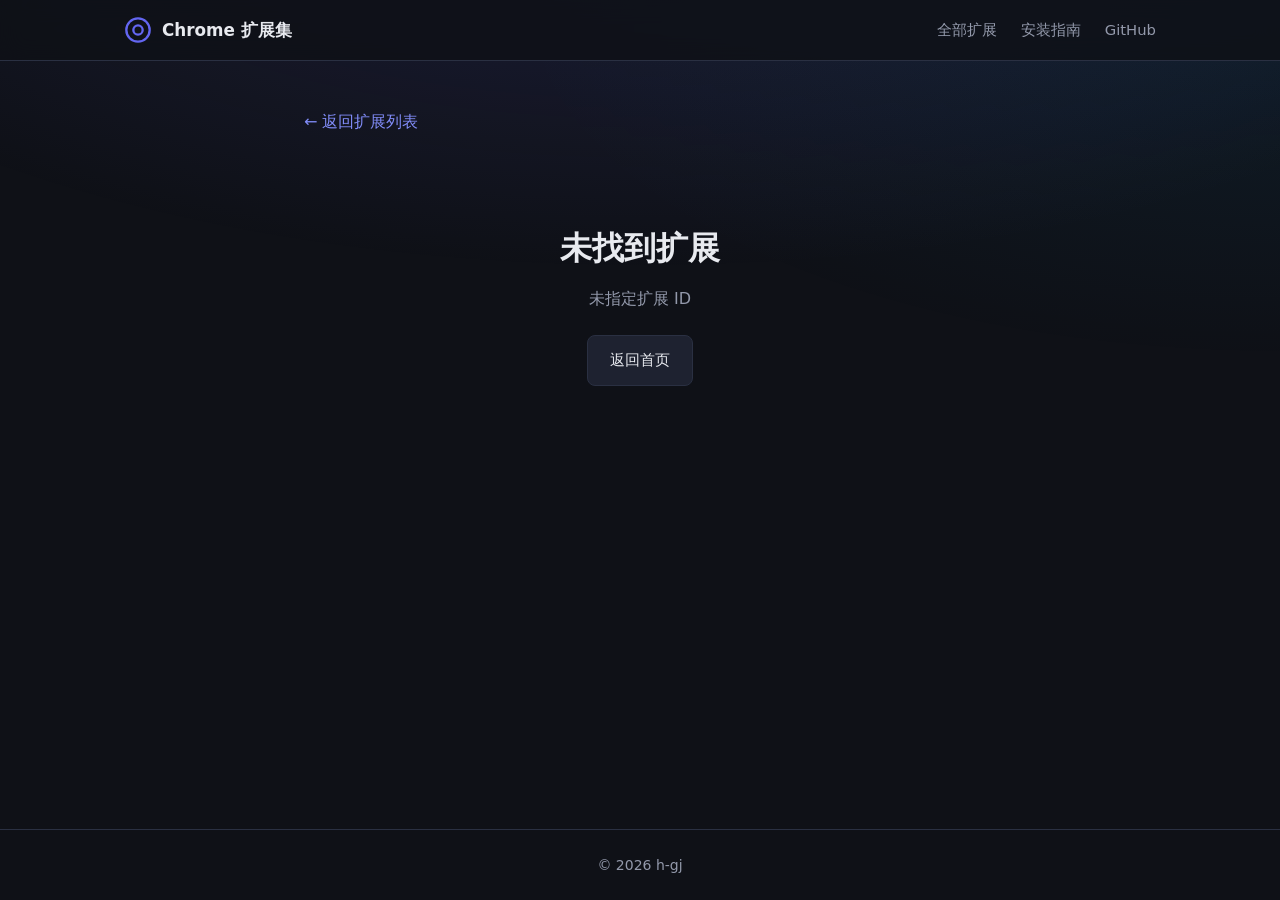
==== detail.html @ 825ae1e4 "Add Chrome extensions static site for GitHub Pages. Include extension listing, detail pages, install" ====
<!DOCTYPE html>
<html lang="zh-CN">
<head>
  <meta charset="UTF-8">
  <meta name="viewport" content="width=device-width, initial-scale=1.0">
  <meta name="description" content="">
  <title>扩展详情 · Chrome 扩展集</title>
  <link rel="stylesheet" href="css/style.css">
  <link rel="icon" href="assets/icons/vault-pass.svg" type="image/svg+xml">
</head>
<body>
  <header class="site-header">
    <div class="container">
      <div class="header-inner">
        <a class="logo" href="./">
          <span class="logo-icon" aria-hidden="true">
            <svg viewBox="0 0 24 24" fill="none" stroke="currentColor" stroke-width="2">
              <circle cx="12" cy="12" r="10"/>
              <circle cx="12" cy="12" r="4"/>
            </svg>
          </span>
          <span id="site-title">Chrome 扩展集</span>
        </a>
        <nav class="header-nav">
          <a href="./">全部扩展</a>
          <a href="install.html">安装指南</a>
          <a id="github-link" href="https://github.com/h-gj" target="_blank" rel="noopener">GitHub</a>
        </nav>
      </div>
    </div>
  </header>

  <main class="page-main" id="detail-main" aria-live="polite">
    <div class="container container-narrow">
      <p class="back-link back-link-top"><a href="./">← 返回扩展列表</a></p>
      <div id="detail-content">
        <p class="loading-text">加载中…</p>
      </div>
    </div>
  </main>

  <footer class="site-footer">
    <div class="container">
      <p>© <span id="year"></span> <a id="footer-github" href="https://github.com/h-gj" target="_blank" rel="noopener">h-gj</a></p>
    </div>
  </footer>

  <script src="js/shared.js"></script>
  <script src="js/detail.js"></script>
</body>
</html>
---- css/style.css ----
:root {
  --bg: #0f1117;
  --bg-elevated: #181b24;
  --bg-card: #1e2230;
  --border: #2a3042;
  --text: #e8eaef;
  --text-muted: #9399ab;
  --accent: #6366f1;
  --accent-hover: #818cf8;
  --accent-soft: rgba(99, 102, 241, 0.12);
  --success: #10b981;
  --radius: 14px;
  --radius-sm: 8px;
  --shadow: 0 8px 32px rgba(0, 0, 0, 0.35);
  --font: "Segoe UI", system-ui, -apple-system, "PingFang SC", "Microsoft YaHei", sans-serif;
  --font-mono: "Cascadia Code", "Fira Code", Consolas, monospace;
  --max-width: 1080px;
}

*, *::before, *::after {
  box-sizing: border-box;
}

html {
  scroll-behavior: smooth;
}

body {
  margin: 0;
  font-family: var(--font);
  background: var(--bg);
  color: var(--text);
  line-height: 1.6;
  min-height: 100vh;
  display: flex;
  flex-direction: column;
}

body::before {
  content: "";
  position: fixed;
  inset: 0;
  background:
    radial-gradient(ellipse 80% 50% at 50% -20%, rgba(99, 102, 241, 0.18), transparent),
    radial-gradient(ellipse 60% 40% at 100% 0%, rgba(14, 165, 233, 0.08), transparent);
  pointer-events: none;
  z-index: -1;
}

a {
  color: var(--accent-hover);
  text-decoration: none;
}

a:hover {
  text-decoration: underline;
}

.container {
  width: 100%;
  max-width: var(--max-width);
  margin: 0 auto;
  padding: 0 24px;
}

.container-narrow {
  max-width: 720px;
}

/* Header */
.site-header {
  position: sticky;
  top: 0;
  z-index: 100;
  background: rgba(15, 17, 23, 0.85);
  backdrop-filter: blur(12px);
  border-bottom: 1px solid var(--border);
}

.header-inner {
  display: flex;
  align-items: center;
  justify-content: space-between;
  height: 60px;
}

.logo {
  display: flex;
  align-items: center;
  gap: 10px;
  color: var(--text);
  font-weight: 600;
  font-size: 1.05rem;
  text-decoration: none;
}

.logo:hover {
  text-decoration: none;
  color: var(--accent-hover);
}

.logo-icon {
  display: flex;
  width: 28px;
  height: 28px;
  color: var(--accent);
}

.logo-icon svg {
  width: 100%;
  height: 100%;
}

.header-nav {
  display: flex;
  gap: 24px;
}

.header-nav a {
  color: var(--text-muted);
  font-size: 0.925rem;
  text-decoration: none;
}

.header-nav a:hover {
  color: var(--text);
}

/* Hero */
.hero {
  padding: 72px 0 48px;
  text-align: center;
}

.hero-badge {
  display: inline-block;
  padding: 6px 14px;
  border-radius: 999px;
  background: var(--accent-soft);
  color: var(--accent-hover);
  font-size: 0.85rem;
  font-weight: 500;
  margin: 0 0 20px;
  border: 1px solid rgba(99, 102, 241, 0.25);
}

.hero h1 {
  font-size: clamp(2rem, 5vw, 3rem);
  font-weight: 700;
  letter-spacing: -0.02em;
  margin: 0 0 16px;
  line-height: 1.15;
}

.hero-subtitle {
  color: var(--text-muted);
  font-size: 1.125rem;
  max-width: 540px;
  margin: 0 auto 32px;
}

.hero-actions {
  display: flex;
  gap: 12px;
  justify-content: center;
  flex-wrap: wrap;
}

/* Buttons */
.btn {
  display: inline-flex;
  align-items: center;
  justify-content: center;
  gap: 8px;
  padding: 12px 22px;
  border-radius: var(--radius-sm);
  font-size: 0.95rem;
  font-weight: 500;
  text-decoration: none;
  border: 1px solid transparent;
  cursor: pointer;
  transition: background 0.15s, border-color 0.15s, transform 0.1s;
}

.btn:hover {
  text-decoration: none;
  transform: translateY(-1px);
}

.btn-primary {
  background: var(--accent);
  color: #fff;
}

.btn-primary:hover {
  background: var(--accent-hover);
  color: #fff;
}

.btn-secondary {
  background: var(--bg-card);
  color: var(--text);
  border-color: var(--border);
}

.btn-secondary:hover {
  background: var(--bg-elevated);
  border-color: #3d4660;
  color: var(--text);
}

.btn-sm {
  padding: 8px 16px;
  font-size: 0.875rem;
}

/* Extensions section */
.extensions-section {
  padding: 24px 0 64px;
}

.section-head {
  display: flex;
  align-items: baseline;
  justify-content: space-between;
  margin-bottom: 28px;
  gap: 16px;
  flex-wrap: wrap;
}

.section-head h2 {
  margin: 0;
  font-size: 1.5rem;
}

.section-head p {
  margin: 0;
  color: var(--text-muted);
  font-size: 0.925rem;
}

.extensions-grid {
  display: grid;
  grid-template-columns: repeat(auto-fill, minmax(300px, 1fr));
  gap: 20px;
}

/* Extension card */
.ext-card {
  position: relative;
  background: var(--bg-card);
  border: 1px solid var(--border);
  border-radius: var(--radius);
  padding: 24px;
  display: flex;
  flex-direction: column;
  gap: 16px;
  transition: border-color 0.2s, box-shadow 0.2s;
}

.ext-card-link {
  position: absolute;
  inset: 0;
  border-radius: var(--radius);
  z-index: 0;
}

.ext-card-link:focus-visible {
  outline: 2px solid var(--accent);
  outline-offset: 2px;
}

.ext-card > *:not(.ext-card-link) {
  position: relative;
  z-index: 1;
}

.ext-card .ext-actions .btn,
.ext-card .ext-note,
.ext-card h3 a {
  position: relative;
  z-index: 2;
}

.ext-meta h3 a {
  color: inherit;
  text-decoration: none;
}

.ext-meta h3 a:hover {
  color: var(--accent-hover);
}

.ext-card:hover {
  border-color: #3d4660;
  box-shadow: var(--shadow);
}

.ext-card-header {
  display: flex;
  gap: 16px;
  align-items: flex-start;
}

.ext-icon {
  width: 56px;
  height: 56px;
  border-radius: 14px;
  flex-shrink: 0;
  object-fit: cover;
}

.ext-meta h3 {
  margin: 0 0 4px;
  font-size: 1.125rem;
  font-weight: 600;
}

.ext-version {
  display: inline-block;
  font-size: 0.75rem;
  color: var(--text-muted);
  background: var(--bg-elevated);
  padding: 2px 8px;
  border-radius: 4px;
  font-family: var(--font-mono);
}

.ext-desc {
  margin: 0;
  color: var(--text-muted);
  font-size: 0.925rem;
  line-height: 1.55;
  flex: 1;
}

.ext-tags {
  display: flex;
  flex-wrap: wrap;
  gap: 6px;
}

.ext-tag {
  font-size: 0.75rem;
  padding: 3px 10px;
  border-radius: 999px;
  background: var(--accent-soft);
  color: var(--accent-hover);
  border: 1px solid rgba(99, 102, 241, 0.2);
}

.ext-actions {
  display: flex;
  gap: 10px;
  margin-top: auto;
  padding-top: 4px;
}

.ext-actions .btn {
  flex: 1;
}

.ext-note {
  margin: 0;
  font-size: 0.8rem;
  color: var(--text-muted);
  padding: 10px 12px;
  background: var(--bg-elevated);
  border-radius: var(--radius-sm);
  border-left: 3px solid var(--accent);
  line-height: 1.5;
}

.ext-note summary {
  cursor: pointer;
  font-weight: 500;
  color: var(--text);
}

.ext-note[open] summary {
  margin-bottom: 6px;
}

/* Install preview */
.install-preview {
  padding: 0 0 80px;
}

.install-card {
  background: var(--bg-card);
  border: 1px solid var(--border);
  border-radius: var(--radius);
  padding: 32px;
}

.install-card h2 {
  margin: 0 0 20px;
  font-size: 1.25rem;
}

.install-steps {
  margin: 0 0 24px;
  padding-left: 1.25rem;
  color: var(--text-muted);
}

.install-steps li {
  margin-bottom: 8px;
}

.install-steps code {
  background: var(--bg-elevated);
  padding: 2px 7px;
  border-radius: 4px;
  font-family: var(--font-mono);
  font-size: 0.875rem;
  color: var(--accent-hover);
}

/* Guide page */
.page-main {
  padding: 48px 0 80px;
  flex: 1;
}

.page-main h1 {
  font-size: 2rem;
  margin: 0 0 12px;
}

.page-lead {
  color: var(--text-muted);
  font-size: 1.05rem;
  margin: 0 0 40px;
  line-height: 1.7;
}

.guide-block {
  margin-bottom: 36px;
}

.guide-block h2 {
  font-size: 1.2rem;
  margin: 0 0 12px;
}

.guide-block p {
  color: var(--text-muted);
  margin: 0 0 12px;
}

.code-block {
  background: var(--bg-card);
  border: 1px solid var(--border);
  border-radius: var(--radius-sm);
  padding: 14px 18px;
  font-family: var(--font-mono);
  font-size: 0.9rem;
  color: var(--accent-hover);
  overflow-x: auto;
  margin: 12px 0;
}

.callout {
  padding: 14px 16px;
  border-radius: var(--radius-sm);
  font-size: 0.925rem;
  margin: 16px 0;
}

.callout-info {
  background: rgba(14, 165, 233, 0.1);
  border: 1px solid rgba(14, 165, 233, 0.25);
  color: var(--text-muted);
}

.callout strong {
  color: var(--text);
}

.faq-list {
  margin: 0;
}

.faq-list dt {
  font-weight: 600;
  color: var(--text);
  margin-top: 16px;
}

.faq-list dt:first-child {
  margin-top: 0;
}

.faq-list dd {
  margin: 6px 0 0;
  color: var(--text-muted);
}

.back-link {
  margin-top: 48px;
}

.back-link-top {
  margin: 0 0 24px;
}

.loading-text {
  color: var(--text-muted);
  text-align: center;
  padding: 48px 0;
}

/* Detail page */
.detail-hero {
  display: flex;
  gap: 24px;
  align-items: flex-start;
  margin-bottom: 40px;
  padding-bottom: 32px;
  border-bottom: 1px solid var(--border);
}

.detail-icon {
  width: 80px;
  height: 80px;
  border-radius: 18px;
  flex-shrink: 0;
}

.detail-hero-text h1 {
  font-size: clamp(1.75rem, 4vw, 2.25rem);
  margin: 0 0 10px;
  letter-spacing: -0.02em;
}

.detail-desc {
  color: var(--text-muted);
  font-size: 1.05rem;
  margin: 0 0 16px;
  line-height: 1.6;
}

.detail-meta {
  display: flex;
  align-items: center;
  gap: 12px;
  flex-wrap: wrap;
  margin-bottom: 20px;
}

.detail-actions {
  display: flex;
  gap: 10px;
  flex-wrap: wrap;
}

.detail-section {
  margin-bottom: 36px;
}

.detail-section h2 {
  font-size: 1.15rem;
  margin: 0 0 14px;
  color: var(--text);
}

.detail-overview {
  color: var(--text-muted);
  font-size: 1.02rem;
  line-height: 1.75;
  margin: 0;
}

.detail-list {
  margin: 0;
  padding-left: 1.25rem;
  color: var(--text-muted);
}

.detail-list li {
  margin-bottom: 8px;
  line-height: 1.6;
}

ol.detail-list {
  padding-left: 1.4rem;
}

.shortcut-table {
  width: 100%;
  border-collapse: collapse;
  font-size: 0.925rem;
}

.shortcut-table td {
  padding: 10px 12px;
  border-bottom: 1px solid var(--border);
  color: var(--text-muted);
}

.shortcut-table tr:last-child td {
  border-bottom: none;
}

.shortcut-table kbd {
  display: inline-block;
  padding: 4px 10px;
  border-radius: 6px;
  background: var(--bg-elevated);
  border: 1px solid var(--border);
  font-family: var(--font-mono);
  font-size: 0.85rem;
  color: var(--text);
  white-space: nowrap;
}

.detail-not-found {
  text-align: center;
  padding: 64px 0;
}

.detail-not-found h1 {
  margin: 0 0 12px;
}

.detail-not-found p {
  color: var(--text-muted);
  margin: 0 0 24px;
}

/* Footer */
.site-footer {
  margin-top: auto;
  border-top: 1px solid var(--border);
  padding: 24px 0;
}

.site-footer p {
  margin: 0;
  text-align: center;
  color: var(--text-muted);
  font-size: 0.875rem;
}

.site-footer a {
  color: var(--text-muted);
}

.site-footer a:hover {
  color: var(--accent-hover);
}

/* Error state */
.error-message {
  grid-column: 1 / -1;
  text-align: center;
  padding: 48px;
  color: var(--text-muted);
  background: var(--bg-card);
  border-radius: var(--radius);
  border: 1px dashed var(--border);
}

/* Responsive */
@media (max-width: 600px) {
  .hero {
    padding: 48px 0 32px;
  }

  .ext-actions,
  .detail-actions {
    flex-direction: column;
  }

  .detail-hero {
    flex-direction: column;
    align-items: center;
    text-align: center;
  }

  .detail-meta {
    justify-content: center;
  }

  .install-card {
    padding: 24px 20px;
  }
}
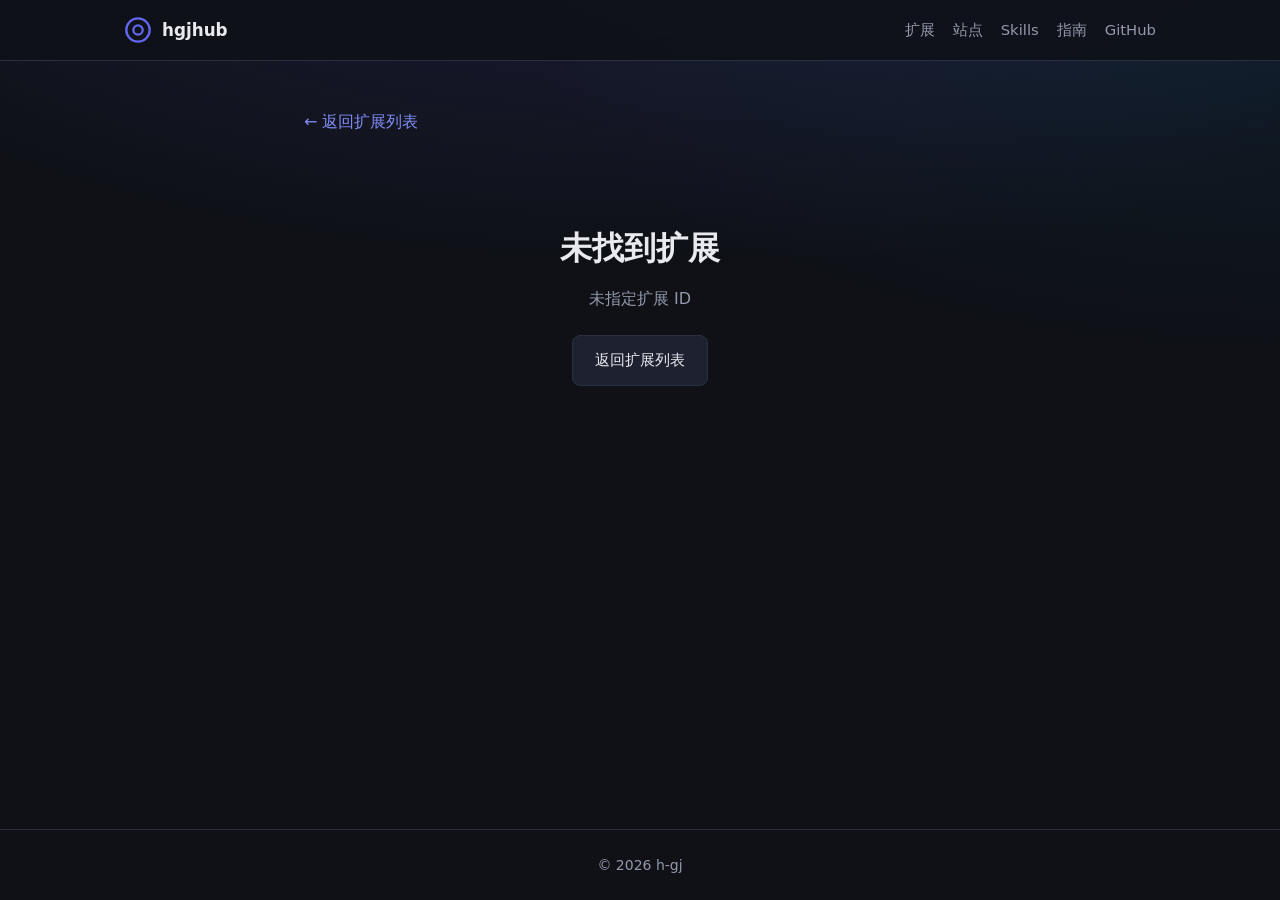
==== commit 26c66d55: "feat: put catalogs on home tabs and compact the cards Replace the extra entry cards with 扩展/站点/Skill" ====
--- a/detail.html
+++ b/detail.html
@@ -4,8 +4,8 @@
   <meta charset="UTF-8">
   <meta name="viewport" content="width=device-width, initial-scale=1.0">
   <meta name="description" content="">
-  <title>扩展详情 · Chrome 扩展集</title>
-  <link rel="stylesheet" href="css/style.css">
+  <title>扩展详情 · hgjhub</title>
+  <link rel="stylesheet" href="css/style.css?v=3">
   <link rel="icon" href="assets/icons/vault-pass.svg" type="image/svg+xml">
 </head>
 <body>
@@ -19,11 +19,13 @@
               <circle cx="12" cy="12" r="4"/>
             </svg>
           </span>
-          <span id="site-title">Chrome 扩展集</span>
+          <span id="site-title">hgjhub</span>
         </a>
         <nav class="header-nav">
-          <a href="./">全部扩展</a>
-          <a href="install.html">安装指南</a>
+          <a href="extensions.html">扩展</a>
+          <a href="sites.html">站点</a>
+          <a href="skills.html">Skills</a>
+          <a href="install.html">指南</a>
           <a id="github-link" href="https://github.com/h-gj" target="_blank" rel="noopener">GitHub</a>
         </nav>
       </div>
@@ -32,7 +34,7 @@
 
   <main class="page-main" id="detail-main" aria-live="polite">
     <div class="container container-narrow">
-      <p class="back-link back-link-top"><a href="./">← 返回扩展列表</a></p>
+      <p class="back-link back-link-top"><a href="extensions.html">← 返回扩展列表</a></p>
       <div id="detail-content">
         <p class="loading-text">加载中…</p>
       </div>
@@ -45,7 +47,7 @@
     </div>
   </footer>
 
-  <script src="js/shared.js"></script>
-  <script src="js/detail.js"></script>
+  <script src="js/shared.js?v=3"></script>
+  <script src="js/detail.js?v=3"></script>
 </body>
 </html>
--- a/css/style.css
+++ b/css/style.css
@@ -113,7 +113,9 @@
 
 .header-nav {
   display: flex;
-  gap: 24px;
+  gap: 18px;
+  flex-wrap: wrap;
+  justify-content: flex-end;
 }
 
 .header-nav a {
@@ -128,7 +130,7 @@
 
 /* Hero */
 .hero {
-  padding: 72px 0 48px;
+  padding: 52px 0 28px;
   text-align: center;
 }
 
@@ -140,15 +142,15 @@
   color: var(--accent-hover);
   font-size: 0.85rem;
   font-weight: 500;
-  margin: 0 0 20px;
+  margin: 0 0 16px;
   border: 1px solid rgba(99, 102, 241, 0.25);
 }
 
 .hero h1 {
-  font-size: clamp(2rem, 5vw, 3rem);
+  font-size: clamp(1.85rem, 4.2vw, 2.65rem);
   font-weight: 700;
   letter-spacing: -0.02em;
-  margin: 0 0 16px;
+  margin: 0 0 12px;
   line-height: 1.15;
 }
 
@@ -156,7 +158,7 @@
   color: var(--text-muted);
   font-size: 1.125rem;
   max-width: 540px;
-  margin: 0 auto 32px;
+  margin: 0 auto;
 }
 
 .hero-actions {
@@ -164,6 +166,87 @@
   gap: 12px;
   justify-content: center;
   flex-wrap: wrap;
+}
+
+.catalog-tabs {
+  display: flex;
+  align-items: baseline;
+  gap: 4px;
+  flex-wrap: wrap;
+}
+
+.catalog-tab {
+  margin: 0;
+  padding: 4px 12px 8px;
+  border: none;
+  border-bottom: 2px solid transparent;
+  background: none;
+  color: var(--text-muted);
+  font: inherit;
+  font-size: 1.5rem;
+  font-weight: 600;
+  line-height: 1.2;
+  cursor: pointer;
+}
+
+.catalog-tab:hover {
+  color: var(--text);
+}
+
+.catalog-tab[aria-selected="true"] {
+  color: var(--text);
+  border-bottom-color: var(--accent);
+}
+
+.header-nav a[aria-current="page"] {
+  color: var(--text);
+}
+
+.section-kicker {
+  margin: 0 0 4px;
+  font-size: 0.75rem;
+  letter-spacing: 0.08em;
+  text-transform: uppercase;
+  color: var(--accent-hover);
+}
+
+.section-note {
+  margin: -12px 0 24px;
+  color: var(--text-muted);
+  font-size: 0.9rem;
+}
+
+.section-note code {
+  font-family: var(--font-mono);
+  font-size: 0.8rem;
+  background: var(--bg-elevated);
+  padding: 1px 6px;
+  border-radius: 4px;
+}
+
+.ext-source {
+  margin: 0;
+  font-size: 0.8rem;
+  color: var(--text-muted);
+}
+
+.guide-toc {
+  display: flex;
+  gap: 16px;
+  margin: 0 0 36px;
+}
+
+.guide-anchor {
+  font-size: 1.5rem;
+  margin: 48px 0 8px;
+  padding-top: 12px;
+  border-top: 1px solid var(--border);
+}
+
+.guide-anchor:first-of-type {
+  margin-top: 0;
+  border-top: none;
+  padding-top: 0;
 }
 
 /* Buttons */
@@ -216,14 +299,14 @@
 
 /* Extensions section */
 .extensions-section {
-  padding: 24px 0 64px;
+  padding: 28px 0 72px;
 }
 
 .section-head {
   display: flex;
   align-items: baseline;
   justify-content: space-between;
-  margin-bottom: 28px;
+  margin-bottom: 24px;
   gap: 16px;
   flex-wrap: wrap;
 }
@@ -241,8 +324,8 @@
 
 .extensions-grid {
   display: grid;
-  grid-template-columns: repeat(auto-fill, minmax(300px, 1fr));
-  gap: 20px;
+  grid-template-columns: repeat(auto-fill, minmax(260px, 1fr));
+  gap: 14px;
 }
 
 /* Extension card */
@@ -250,18 +333,18 @@
   position: relative;
   background: var(--bg-card);
   border: 1px solid var(--border);
-  border-radius: var(--radius);
-  padding: 24px;
+  border-radius: 12px;
+  padding: 16px;
   display: flex;
   flex-direction: column;
-  gap: 16px;
+  gap: 10px;
   transition: border-color 0.2s, box-shadow 0.2s;
 }
 
 .ext-card-link {
   position: absolute;
   inset: 0;
-  border-radius: var(--radius);
+  border-radius: 12px;
   z-index: 0;
 }
 
@@ -298,21 +381,21 @@
 
 .ext-card-header {
   display: flex;
-  gap: 16px;
+  gap: 12px;
   align-items: flex-start;
 }
 
 .ext-icon {
-  width: 56px;
-  height: 56px;
-  border-radius: 14px;
+  width: 44px;
+  height: 44px;
+  border-radius: 10px;
   flex-shrink: 0;
   object-fit: cover;
 }
 
 .ext-meta h3 {
   margin: 0 0 4px;
-  font-size: 1.125rem;
+  font-size: 1.05rem;
   font-weight: 600;
 }
 
@@ -329,8 +412,8 @@
 .ext-desc {
   margin: 0;
   color: var(--text-muted);
-  font-size: 0.925rem;
-  line-height: 1.55;
+  font-size: 0.85rem;
+  line-height: 1.5;
   flex: 1;
 }
 
@@ -341,8 +424,8 @@
 }
 
 .ext-tag {
-  font-size: 0.75rem;
-  padding: 3px 10px;
+  font-size: 0.7rem;
+  padding: 2px 8px;
   border-radius: 999px;
   background: var(--accent-soft);
   color: var(--accent-hover);
@@ -351,13 +434,15 @@
 
 .ext-actions {
   display: flex;
-  gap: 10px;
+  gap: 8px;
   margin-top: auto;
-  padding-top: 4px;
+  padding-top: 2px;
 }
 
 .ext-actions .btn {
   flex: 1;
+  padding: 6px 12px;
+  font-size: 0.8rem;
 }
 
 .ext-note {
@@ -665,7 +750,12 @@
 /* Responsive */
 @media (max-width: 600px) {
   .hero {
-    padding: 48px 0 32px;
+    padding: 36px 0 20px;
+  }
+
+  .catalog-tab {
+    font-size: 1.2rem;
+    padding: 4px 8px 8px;
   }
 
   .ext-actions,
